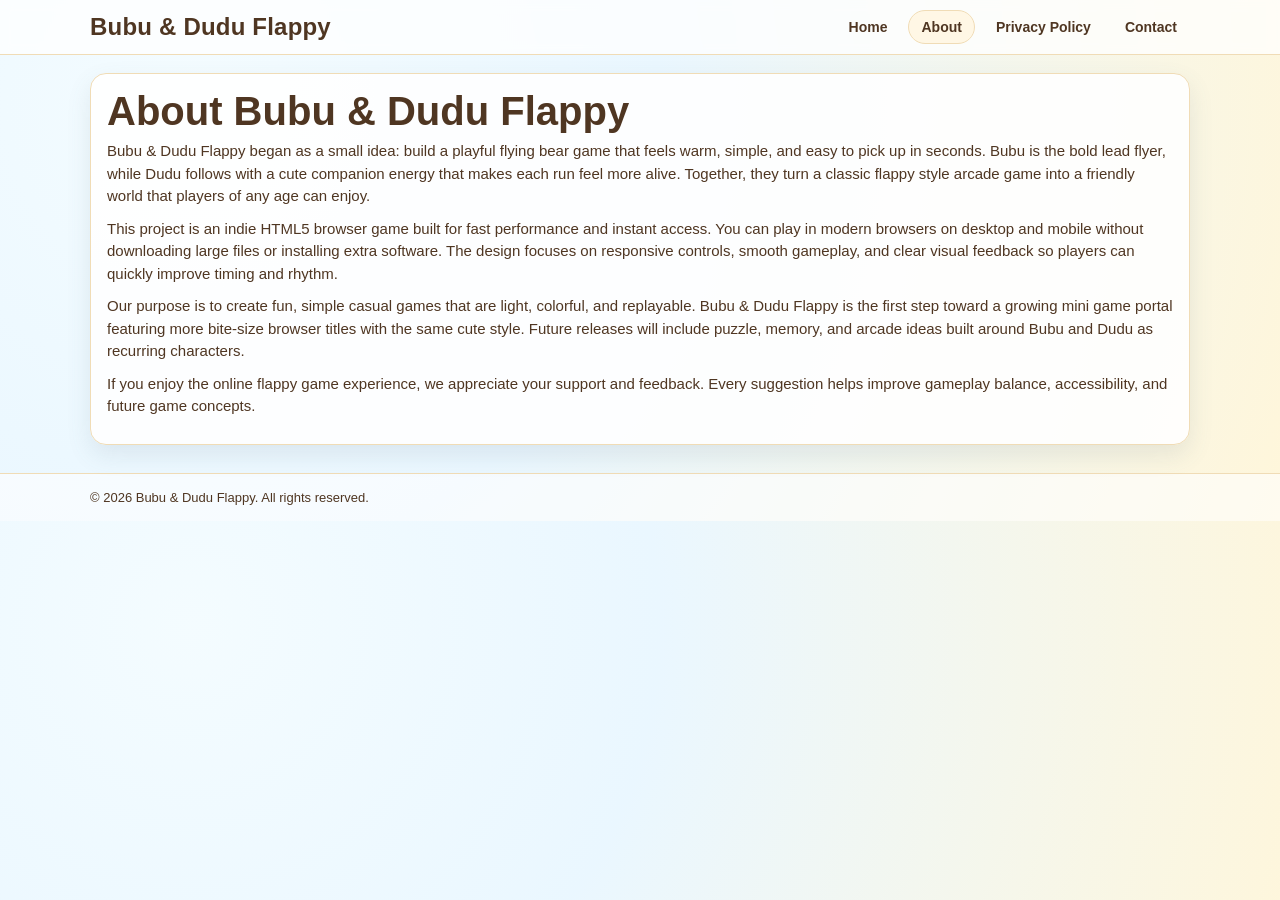
==== about.html @ 86eb34d0 "update for better chance of adsense approval" ====
<!DOCTYPE html>
<html lang="en">
  <head>
    <meta charset="UTF-8" />
    <meta name="viewport" content="width=device-width, initial-scale=1.0" />
    <title>About - Bubu & Dudu Flappy</title>
    <meta
      name="description"
      content="Learn about the story behind Bubu & Dudu Flappy, an indie HTML5 browser game project focused on cute casual gameplay."
    />
    <script
      async
      src="https://pagead2.googlesyndication.com/pagead/js/adsbygoogle.js?client=ca-pub-7344100376673259"
      crossorigin="anonymous"
    ></script>
    <link rel="stylesheet" href="style.css" />
  </head>
  <body>
    <header class="site-header">
      <div class="container nav-wrap">
        <a class="brand" href="index.html">Bubu &amp; Dudu Flappy</a>
        <nav class="main-nav" aria-label="Main navigation">
          <a href="index.html">Home</a>
          <a href="about.html" aria-current="page">About</a>
          <a href="privacy.html">Privacy Policy</a>
          <a href="contact.html">Contact</a>
        </nav>
      </div>
    </header>

    <main class="container page-content">
      <section class="card prose">
        <h1>About Bubu &amp; Dudu Flappy</h1>
        <p>
          Bubu &amp; Dudu Flappy began as a small idea: build a playful flying bear game that feels warm,
          simple, and easy to pick up in seconds. Bubu is the bold lead flyer, while Dudu follows with a
          cute companion energy that makes each run feel more alive. Together, they turn a classic flappy
          style arcade game into a friendly world that players of any age can enjoy.
        </p>
        <p>
          This project is an indie HTML5 browser game built for fast performance and instant access. You
          can play in modern browsers on desktop and mobile without downloading large files or installing
          extra software. The design focuses on responsive controls, smooth gameplay, and clear visual
          feedback so players can quickly improve timing and rhythm.
        </p>
        <p>
          Our purpose is to create fun, simple casual games that are light, colorful, and replayable.
          Bubu &amp; Dudu Flappy is the first step toward a growing mini game portal featuring more bite-size
          browser titles with the same cute style. Future releases will include puzzle, memory, and arcade
          ideas built around Bubu and Dudu as recurring characters.
        </p>
        <p>
          If you enjoy the online flappy game experience, we appreciate your support and feedback. Every
          suggestion helps improve gameplay balance, accessibility, and future game concepts.
        </p>
      </section>
    </main>

    <footer class="site-footer">
      <div class="container">
        <p>&copy; 2026 Bubu &amp; Dudu Flappy. All rights reserved.</p>
      </div>
    </footer>
  </body>
</html>
---- style.css ----
:root {
  --bg1: #eaf7ff;
  --bg2: #fff6da;
  --panel: rgba(255, 255, 255, 0.9);
  --line: #f0dcb6;
  --ink: #4f3622;
  --accent: #ffbf69;
  --accent-2: #ffde9f;
}

* {
  box-sizing: border-box;
}

html,
body {
  margin: 0;
  padding: 0;
  font-family: "Trebuchet MS", "Avenir Next", "Comic Sans MS", sans-serif;
  color: var(--ink);
  background: radial-gradient(circle at 15% 20%, #f4fcff 0%, var(--bg1) 40%, var(--bg2) 100%);
}

a {
  color: inherit;
}

.container {
  width: min(1100px, 94vw);
  margin: 0 auto;
}

.site-header {
  position: sticky;
  top: 0;
  z-index: 20;
  backdrop-filter: blur(6px);
  background: rgba(255, 255, 255, 0.75);
  border-bottom: 1px solid var(--line);
}

.nav-wrap {
  display: flex;
  align-items: center;
  justify-content: space-between;
  gap: 12px;
  padding: 10px 0;
}

.brand {
  text-decoration: none;
  font-size: clamp(18px, 2vw, 24px);
  font-weight: 800;
  letter-spacing: 0.2px;
}

.main-nav {
  display: flex;
  align-items: center;
  gap: 8px;
  flex-wrap: wrap;
  justify-content: flex-end;
}

.main-nav a {
  text-decoration: none;
  font-weight: 700;
  font-size: 14px;
  padding: 8px 12px;
  border-radius: 999px;
  border: 1px solid transparent;
}

.main-nav a:hover,
.main-nav a[aria-current="page"] {
  background: #fff7e5;
  border-color: var(--line);
}

.page-content {
  padding: 18px 0 28px;
  display: grid;
  gap: 12px;
}

.card {
  background: var(--panel);
  border: 1px solid var(--line);
  border-radius: 16px;
  padding: 16px;
  box-shadow: 0 10px 24px rgba(80, 104, 124, 0.12);
}

.hero-card h1,
.prose h1 {
  margin: 0 0 8px;
  font-size: clamp(28px, 4vw, 40px);
  line-height: 1.05;
}

h2 {
  margin: 0 0 8px;
  font-size: clamp(22px, 2.6vw, 30px);
  line-height: 1.2;
}

h3 {
  margin: 8px 0;
  font-size: 18px;
  line-height: 1.2;
}

p,
li,
label,
input,
textarea,
button {
  font-size: 15px;
  line-height: 1.5;
}

p {
  margin: 0 0 10px;
}

ul {
  margin: 0;
  padding-left: 20px;
}

.game-area {
  display: grid;
  justify-items: center;
  gap: 10px;
}

#gameCanvas {
  display: block;
  width: min(100%, 420px);
  height: auto;
  aspect-ratio: 9 / 16;
  border-radius: 24px;
  border: 3px solid rgba(255, 255, 255, 0.78);
  box-shadow:
    0 18px 40px rgba(61, 94, 123, 0.28),
    inset 0 0 0 2px rgba(255, 255, 255, 0.25);
  background: linear-gradient(180deg, #d2f2ff, #fff7d8);
  touch-action: none;
  user-select: none;
  -webkit-user-select: none;
}

.controls-grid {
  display: grid;
  grid-template-columns: 1fr 1fr;
  gap: 14px;
}

.faq-item + .faq-item {
  margin-top: 10px;
  padding-top: 10px;
  border-top: 1px dashed #ead7ba;
}

.games-grid {
  display: grid;
  grid-template-columns: repeat(4, minmax(0, 1fr));
  gap: 10px;
}

.mini-game-card {
  border: 1px solid #efdcb7;
  border-radius: 12px;
  background: #fffdf7;
  padding: 10px;
}

.thumb {
  height: 86px;
  border-radius: 10px;
  background: linear-gradient(150deg, #ffe7bd, #f7f3ff 60%, #ddf7ff);
  border: 1px solid #f0e3ca;
  display: grid;
  place-items: center;
  font-size: 28px;
  margin-bottom: 8px;
}

.mini-game-card h3 {
  margin: 0 0 4px;
  font-size: 16px;
}

.mini-game-card p {
  margin: 0 0 8px;
  font-size: 13px;
  line-height: 1.4;
}

.coming-tag {
  display: inline-block;
  font-size: 12px;
  font-weight: 700;
  color: #714300;
  background: var(--accent-2);
  border: 1px solid #f0cd83;
  border-radius: 999px;
  padding: 4px 9px;
}

.prose h2 {
  margin-top: 14px;
  font-size: 22px;
}

.contact-form {
  display: grid;
  gap: 8px;
  margin-top: 10px;
}

.contact-form input,
.contact-form textarea {
  border: 1px solid #e2cfad;
  border-radius: 10px;
  padding: 10px;
  font-family: inherit;
  background: #fffdf8;
}

.contact-form button {
  width: fit-content;
  border: 1px solid #e3aa4a;
  background: var(--accent);
  color: #4f331f;
  border-radius: 10px;
  padding: 8px 14px;
  font-weight: 800;
  cursor: pointer;
}

.share-panel {
  width: min(100%, 420px);
  padding: 10px 12px 12px;
  border-radius: 14px;
  background: rgba(255, 255, 255, 0.9);
  border: 1px solid #efddb9;
}

.share-btn {
  width: 100%;
  border: 0;
  border-radius: 10px;
  background: var(--accent);
  color: #4f331f;
  font: 700 15px/1.2 "Trebuchet MS", "Avenir Next", "Comic Sans MS", sans-serif;
  padding: 10px;
  cursor: pointer;
}

.share-links {
  margin-top: 8px;
  display: grid;
  grid-template-columns: repeat(4, minmax(0, 1fr));
  gap: 6px;
}

.share-link {
  display: grid;
  place-items: center;
  min-height: 34px;
  border-radius: 8px;
  border: 1px solid #e3cfad;
  background: #fff;
  color: #5d3e24;
  text-decoration: none;
  font: 700 12px/1 "Trebuchet MS", "Avenir Next", "Comic Sans MS", sans-serif;
  cursor: pointer;
}

.share-copy {
  font: 700 12px/1 "Trebuchet MS", "Avenir Next", "Comic Sans MS", sans-serif;
}

.share-status {
  margin: 8px 2px 0;
  min-height: 16px;
  color: #6a4a2d;
  font: 700 12px/1 "Trebuchet MS", "Avenir Next", "Comic Sans MS", sans-serif;
}

.site-footer {
  border-top: 1px solid var(--line);
  background: rgba(255, 255, 255, 0.6);
}

.site-footer p {
  margin: 0;
  padding: 14px 0;
  font-size: 13px;
}

@media (max-width: 920px) {
  .games-grid {
    grid-template-columns: repeat(2, minmax(0, 1fr));
  }
}

@media (max-width: 760px) {
  .nav-wrap {
    flex-direction: column;
    align-items: flex-start;
  }

  .main-nav {
    width: 100%;
    justify-content: flex-start;
  }

  .controls-grid {
    grid-template-columns: 1fr;
  }

  #gameCanvas {
    border-radius: 18px;
  }
}

@media (max-width: 520px) {
  body {
    padding: 0;
  }

  .container {
    width: 95vw;
  }

  .card {
    padding: 14px;
  }

  .games-grid {
    grid-template-columns: 1fr;
  }
}
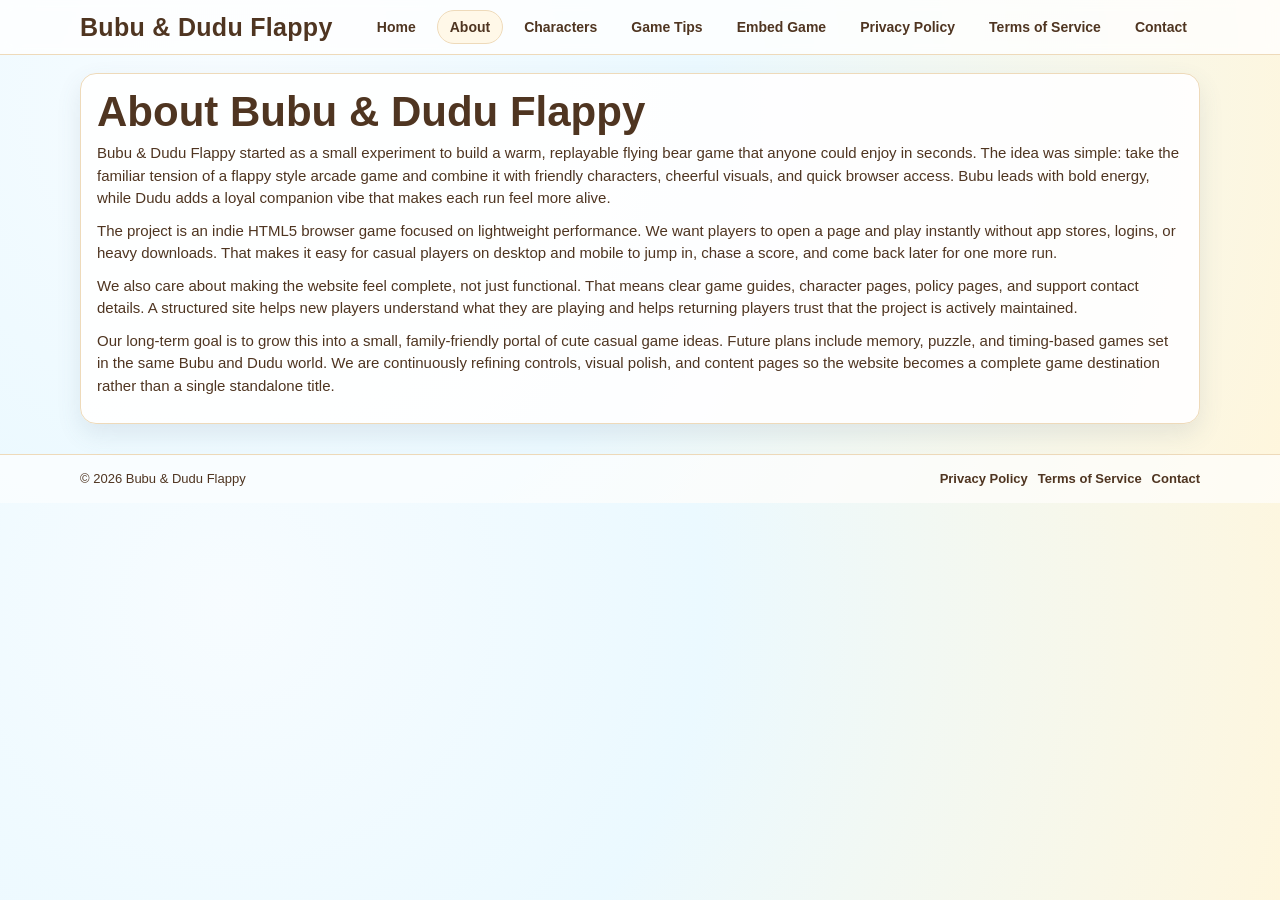
==== commit a5e91a74: "update" ====
--- a/about.html
+++ b/about.html
@@ -6,7 +6,7 @@
     <title>About - Bubu & Dudu Flappy</title>
     <meta
       name="description"
-      content="Learn about the story behind Bubu & Dudu Flappy, an indie HTML5 browser game project focused on cute casual gameplay."
+      content="About the indie Bubu and Dudu game project and its mission to create fun casual HTML5 browser games."
     />
     <script
       async
@@ -17,48 +17,60 @@
   </head>
   <body>
     <header class="site-header">
-      <div class="container nav-wrap">
-        <a class="brand" href="index.html">Bubu &amp; Dudu Flappy</a>
-        <nav class="main-nav" aria-label="Main navigation">
+      <div class="container nav-row">
+        <a class="site-brand" href="index.html">Bubu &amp; Dudu Flappy</a>
+        <nav class="site-nav" aria-label="Primary Navigation">
           <a href="index.html">Home</a>
           <a href="about.html" aria-current="page">About</a>
-          <a href="privacy.html">Privacy Policy</a>
+          <a href="characters.html">Characters</a>
+          <a href="game-tips.html">Game Tips</a>
+                    <a href="embed.html">Embed Game</a>
+<a href="privacy.html">Privacy Policy</a>
+          <a href="terms.html">Terms of Service</a>
           <a href="contact.html">Contact</a>
         </nav>
       </div>
     </header>
 
-    <main class="container page-content">
+    <main class="container page-stack">
       <section class="card prose">
         <h1>About Bubu &amp; Dudu Flappy</h1>
         <p>
-          Bubu &amp; Dudu Flappy began as a small idea: build a playful flying bear game that feels warm,
-          simple, and easy to pick up in seconds. Bubu is the bold lead flyer, while Dudu follows with a
-          cute companion energy that makes each run feel more alive. Together, they turn a classic flappy
-          style arcade game into a friendly world that players of any age can enjoy.
+          Bubu &amp; Dudu Flappy started as a small experiment to build a warm, replayable flying bear game
+          that anyone could enjoy in seconds. The idea was simple: take the familiar tension of a flappy
+          style arcade game and combine it with friendly characters, cheerful visuals, and quick browser
+          access. Bubu leads with bold energy, while Dudu adds a loyal companion vibe that makes each run
+          feel more alive.
         </p>
         <p>
-          This project is an indie HTML5 browser game built for fast performance and instant access. You
-          can play in modern browsers on desktop and mobile without downloading large files or installing
-          extra software. The design focuses on responsive controls, smooth gameplay, and clear visual
-          feedback so players can quickly improve timing and rhythm.
+          The project is an indie HTML5 browser game focused on lightweight performance. We want players to
+          open a page and play instantly without app stores, logins, or heavy downloads. That makes it easy
+          for casual players on desktop and mobile to jump in, chase a score, and come back later for one
+          more run.
         </p>
         <p>
-          Our purpose is to create fun, simple casual games that are light, colorful, and replayable.
-          Bubu &amp; Dudu Flappy is the first step toward a growing mini game portal featuring more bite-size
-          browser titles with the same cute style. Future releases will include puzzle, memory, and arcade
-          ideas built around Bubu and Dudu as recurring characters.
+          We also care about making the website feel complete, not just functional. That means clear game
+          guides, character pages, policy pages, and support contact details. A structured site helps new
+          players understand what they are playing and helps returning players trust that the project is
+          actively maintained.
         </p>
         <p>
-          If you enjoy the online flappy game experience, we appreciate your support and feedback. Every
-          suggestion helps improve gameplay balance, accessibility, and future game concepts.
+          Our long-term goal is to grow this into a small, family-friendly portal of cute casual game ideas.
+          Future plans include memory, puzzle, and timing-based games set in the same Bubu and Dudu world.
+          We are continuously refining controls, visual polish, and content pages so the website becomes a
+          complete game destination rather than a single standalone title.
         </p>
       </section>
     </main>
 
     <footer class="site-footer">
-      <div class="container">
-        <p>&copy; 2026 Bubu &amp; Dudu Flappy. All rights reserved.</p>
+      <div class="container footer-row">
+        <p>&copy; 2026 Bubu &amp; Dudu Flappy</p>
+        <nav aria-label="Footer Links">
+          <a href="privacy.html">Privacy Policy</a>
+          <a href="terms.html">Terms of Service</a>
+          <a href="contact.html">Contact</a>
+        </nav>
       </div>
     </footer>
   </body>
--- a/style.css
+++ b/style.css
@@ -1,11 +1,11 @@
 :root {
-  --bg1: #eaf7ff;
-  --bg2: #fff6da;
-  --panel: rgba(255, 255, 255, 0.9);
-  --line: #f0dcb6;
-  --ink: #4f3622;
+  --bg-top: #ebf9ff;
+  --bg-bottom: #fff6dc;
+  --panel: rgba(255, 255, 255, 0.92);
+  --ink: #4f3521;
+  --line: #eedaba;
   --accent: #ffbf69;
-  --accent-2: #ffde9f;
+  --accent-dark: #7d4d13;
 }
 
 * {
@@ -18,7 +18,7 @@
   padding: 0;
   font-family: "Trebuchet MS", "Avenir Next", "Comic Sans MS", sans-serif;
   color: var(--ink);
-  background: radial-gradient(circle at 15% 20%, #f4fcff 0%, var(--bg1) 40%, var(--bg2) 100%);
+  background: radial-gradient(circle at 18% 20%, #f7fcff 0%, var(--bg-top) 42%, var(--bg-bottom) 100%);
 }
 
 a {
@@ -26,20 +26,20 @@
 }
 
 .container {
-  width: min(1100px, 94vw);
+  width: min(1120px, 94vw);
   margin: 0 auto;
 }
 
 .site-header {
   position: sticky;
   top: 0;
-  z-index: 20;
+  z-index: 50;
+  background: rgba(255, 255, 255, 0.78);
   backdrop-filter: blur(6px);
-  background: rgba(255, 255, 255, 0.75);
   border-bottom: 1px solid var(--line);
 }
 
-.nav-wrap {
+.nav-row {
   display: flex;
   align-items: center;
   justify-content: space-between;
@@ -47,38 +47,37 @@
   padding: 10px 0;
 }
 
-.brand {
+.site-brand {
   text-decoration: none;
-  font-size: clamp(18px, 2vw, 24px);
   font-weight: 800;
-  letter-spacing: 0.2px;
-}
-
-.main-nav {
+  font-size: clamp(18px, 2.3vw, 25px);
+  letter-spacing: 0.3px;
+}
+
+.site-nav {
   display: flex;
-  align-items: center;
-  gap: 8px;
   flex-wrap: wrap;
   justify-content: flex-end;
-}
-
-.main-nav a {
+  gap: 8px;
+}
+
+.site-nav a {
   text-decoration: none;
+  font-size: 14px;
   font-weight: 700;
-  font-size: 14px;
   padding: 8px 12px;
   border-radius: 999px;
   border: 1px solid transparent;
 }
 
-.main-nav a:hover,
-.main-nav a[aria-current="page"] {
-  background: #fff7e5;
+.site-nav a:hover,
+.site-nav a[aria-current="page"] {
+  background: #fff8e8;
   border-color: var(--line);
 }
 
-.page-content {
-  padding: 18px 0 28px;
+.page-stack {
+  padding: 18px 0 30px;
   display: grid;
   gap: 12px;
 }
@@ -88,19 +87,19 @@
   border: 1px solid var(--line);
   border-radius: 16px;
   padding: 16px;
-  box-shadow: 0 10px 24px rgba(80, 104, 124, 0.12);
+  box-shadow: 0 10px 24px rgba(70, 95, 120, 0.12);
 }
 
 .hero-card h1,
 .prose h1 {
   margin: 0 0 8px;
-  font-size: clamp(28px, 4vw, 40px);
+  font-size: clamp(30px, 4.5vw, 42px);
   line-height: 1.05;
 }
 
 h2 {
   margin: 0 0 8px;
-  font-size: clamp(22px, 2.6vw, 30px);
+  font-size: clamp(23px, 2.8vw, 31px);
   line-height: 1.2;
 }
 
@@ -129,29 +128,122 @@
   padding-left: 20px;
 }
 
-.game-area {
+.game-card {
   display: grid;
   justify-items: center;
   gap: 10px;
 }
 
+.game-frame {
+  position: relative;
+  width: min(100%, 420px);
+}
+
 #gameCanvas {
   display: block;
-  width: min(100%, 420px);
+  width: 100%;
   height: auto;
   aspect-ratio: 9 / 16;
   border-radius: 24px;
-  border: 3px solid rgba(255, 255, 255, 0.78);
+  border: 3px solid rgba(255, 255, 255, 0.8);
   box-shadow:
     0 18px 40px rgba(61, 94, 123, 0.28),
     inset 0 0 0 2px rgba(255, 255, 255, 0.25);
-  background: linear-gradient(180deg, #d2f2ff, #fff7d8);
+  background: linear-gradient(180deg, #d2f1ff, #fff7d7);
   touch-action: none;
   user-select: none;
   -webkit-user-select: none;
 }
 
-.controls-grid {
+.fullscreen-btn {
+  position: absolute;
+  top: 10px;
+  right: 10px;
+  z-index: 6;
+  border: 1px solid rgba(255, 255, 255, 0.75);
+  background: rgba(41, 32, 20, 0.78);
+  color: #fff;
+  border-radius: 999px;
+  padding: 7px 12px;
+  font: 700 12px/1.1 "Trebuchet MS", "Avenir Next", "Comic Sans MS", sans-serif;
+  cursor: pointer;
+}
+
+.fullscreen-btn:hover {
+  background: rgba(41, 32, 20, 0.9);
+}
+
+.game-frame:fullscreen,
+.game-frame:-webkit-full-screen,
+.game-frame:-moz-full-screen,
+.game-frame:-ms-fullscreen {
+  width: 100vw;
+  height: 100vh;
+  max-width: 100vw;
+  display: grid;
+  place-items: center;
+  background: #101827;
+}
+
+.game-frame:fullscreen #gameCanvas,
+.game-frame:-webkit-full-screen #gameCanvas,
+.game-frame:-moz-full-screen #gameCanvas,
+.game-frame:-ms-fullscreen #gameCanvas {
+  width: min(96vw, calc(96vh * 9 / 16));
+  max-height: 96vh;
+  border-radius: 16px;
+}
+
+.share-panel {
+  width: min(100%, 420px);
+  padding: 10px 12px 12px;
+  border-radius: 14px;
+  border: 1px solid var(--line);
+  background: rgba(255, 255, 255, 0.93);
+}
+
+.primary-btn {
+  border: 1px solid #e4aa48;
+  background: var(--accent);
+  color: #4f331f;
+  border-radius: 10px;
+  padding: 9px 14px;
+  font: 800 14px/1.2 "Trebuchet MS", "Avenir Next", "Comic Sans MS", sans-serif;
+  cursor: pointer;
+}
+
+.share-panel .primary-btn {
+  width: 100%;
+}
+
+.share-grid {
+  margin-top: 8px;
+  display: grid;
+  grid-template-columns: repeat(4, minmax(0, 1fr));
+  gap: 6px;
+}
+
+.chip {
+  display: grid;
+  place-items: center;
+  min-height: 34px;
+  border-radius: 8px;
+  border: 1px solid #e1ccaa;
+  background: #fff;
+  text-decoration: none;
+  font: 700 12px/1 "Trebuchet MS", "Avenir Next", "Comic Sans MS", sans-serif;
+  color: #5d3e24;
+}
+
+.share-note {
+  margin: 8px 2px 0;
+  min-height: 16px;
+  font-size: 12px;
+  font-weight: 700;
+  color: #6c4a2a;
+}
+
+.split-card {
   display: grid;
   grid-template-columns: 1fr 1fr;
   gap: 14px;
@@ -163,50 +255,49 @@
   border-top: 1px dashed #ead7ba;
 }
 
-.games-grid {
+.coming-grid {
   display: grid;
   grid-template-columns: repeat(4, minmax(0, 1fr));
   gap: 10px;
 }
 
-.mini-game-card {
-  border: 1px solid #efdcb7;
+.coming-card {
+  border: 1px solid #eedec2;
   border-radius: 12px;
-  background: #fffdf7;
+  background: #fffdf8;
   padding: 10px;
 }
 
-.thumb {
-  height: 86px;
+.placeholder-img {
+  height: 84px;
   border-radius: 10px;
-  background: linear-gradient(150deg, #ffe7bd, #f7f3ff 60%, #ddf7ff);
-  border: 1px solid #f0e3ca;
+  border: 1px solid #f1e3cb;
+  background: linear-gradient(150deg, #ffe9c3, #f3f1ff 60%, #ddf7ff);
   display: grid;
   place-items: center;
   font-size: 28px;
   margin-bottom: 8px;
 }
 
-.mini-game-card h3 {
+.coming-card h3 {
   margin: 0 0 4px;
   font-size: 16px;
 }
 
-.mini-game-card p {
+.coming-card p {
   margin: 0 0 8px;
   font-size: 13px;
-  line-height: 1.4;
-}
-
-.coming-tag {
+}
+
+.coming-badge {
   display: inline-block;
+  border: 1px solid #efcf88;
+  background: #ffe9bf;
+  color: var(--accent-dark);
+  border-radius: 999px;
+  padding: 4px 9px;
   font-size: 12px;
   font-weight: 700;
-  color: #714300;
-  background: var(--accent-2);
-  border: 1px solid #f0cd83;
-  border-radius: 999px;
-  padding: 4px 9px;
 }
 
 .prose h2 {
@@ -222,104 +313,168 @@
 
 .contact-form input,
 .contact-form textarea {
-  border: 1px solid #e2cfad;
+  border: 1px solid #dfcbab;
   border-radius: 10px;
   padding: 10px;
   font-family: inherit;
-  background: #fffdf8;
-}
-
-.contact-form button {
+  background: #fffef9;
+}
+
+.code-block-wrap {
+  display: grid;
+  gap: 10px;
+}
+
+.code-block {
+  margin: 0;
+  padding: 12px;
+  border-radius: 12px;
+  border: 1px solid #e7d4b3;
+  background: #fffef9;
+  overflow-x: auto;
+  font-size: 13px;
+  line-height: 1.45;
+}
+
+.copy-code-btn {
   width: fit-content;
-  border: 1px solid #e3aa4a;
-  background: var(--accent);
-  color: #4f331f;
-  border-radius: 10px;
-  padding: 8px 14px;
-  font-weight: 800;
-  cursor: pointer;
-}
-
-.share-panel {
+}
+
+.embed-preview {
+  border-radius: 12px;
+  border: 1px solid #e7d5b7;
+  overflow: hidden;
+  background: #fff;
+}
+
+.embed-preview iframe {
+  display: block;
+  width: 100%;
+  height: 600px;
+  border: 0;
+}
+
+.embed-only-body {
+  min-height: 100vh;
+  background: #0f172a;
+}
+
+.embed-only-main {
+  min-height: 100vh;
+  display: grid;
+  place-items: center;
+  padding: 10px;
+}
+
+.game-frame-embed {
   width: min(100%, 420px);
-  padding: 10px 12px 12px;
-  border-radius: 14px;
-  background: rgba(255, 255, 255, 0.9);
-  border: 1px solid #efddb9;
-}
-
-.share-btn {
-  width: 100%;
+}
+
+.app-fullscreen .site-header,
+.app-fullscreen .site-footer,
+.app-fullscreen .card:not(.game-card),
+.app-fullscreen .share-panel {
+  display: none !important;
+}
+
+.app-fullscreen .game-card {
+  position: fixed;
+  inset: 0;
+  z-index: 9999;
+  margin: 0;
+  padding: 0;
   border: 0;
-  border-radius: 10px;
-  background: var(--accent);
-  color: #4f331f;
-  font: 700 15px/1.2 "Trebuchet MS", "Avenir Next", "Comic Sans MS", sans-serif;
-  padding: 10px;
-  cursor: pointer;
-}
-
-.share-links {
-  margin-top: 8px;
-  display: grid;
-  grid-template-columns: repeat(4, minmax(0, 1fr));
-  gap: 6px;
-}
-
-.share-link {
+  border-radius: 0;
+  width: 100vw;
+  height: 100vh;
+  box-shadow: none;
+  background: #101827;
   display: grid;
   place-items: center;
-  min-height: 34px;
-  border-radius: 8px;
-  border: 1px solid #e3cfad;
-  background: #fff;
-  color: #5d3e24;
-  text-decoration: none;
-  font: 700 12px/1 "Trebuchet MS", "Avenir Next", "Comic Sans MS", sans-serif;
-  cursor: pointer;
-}
-
-.share-copy {
-  font: 700 12px/1 "Trebuchet MS", "Avenir Next", "Comic Sans MS", sans-serif;
-}
-
-.share-status {
-  margin: 8px 2px 0;
-  min-height: 16px;
-  color: #6a4a2d;
-  font: 700 12px/1 "Trebuchet MS", "Avenir Next", "Comic Sans MS", sans-serif;
+}
+
+.app-fullscreen .game-frame {
+  width: auto;
+  max-width: none;
+}
+
+.fullscreen-fallback-layer {
+  position: fixed !important;
+  inset: 0;
+  z-index: 10000;
+  display: grid !important;
+  place-items: center;
+  background: #101827;
+  margin: 0;
+  max-width: none;
+}
+
+.fullscreen-btn-embed {
+  background: rgba(14, 112, 190, 0.82);
+}
+
+.fullscreen-btn-embed:hover {
+  background: rgba(14, 112, 190, 0.95);
 }
 
 .site-footer {
   border-top: 1px solid var(--line);
-  background: rgba(255, 255, 255, 0.6);
-}
-
-.site-footer p {
+  background: rgba(255, 255, 255, 0.68);
+}
+
+.footer-row {
+  padding: 14px 0;
+  display: flex;
+  justify-content: space-between;
+  align-items: center;
+  gap: 10px;
+  flex-wrap: wrap;
+}
+
+.footer-row p {
   margin: 0;
-  padding: 14px 0;
   font-size: 13px;
 }
 
-@media (max-width: 920px) {
-  .games-grid {
+.footer-row nav {
+  display: flex;
+  gap: 10px;
+  flex-wrap: wrap;
+}
+
+.footer-row nav a {
+  font-size: 13px;
+  font-weight: 700;
+  text-decoration: none;
+}
+
+.footer-row nav a:hover {
+  text-decoration: underline;
+}
+
+@media (max-width: 980px) {
+  .coming-grid {
     grid-template-columns: repeat(2, minmax(0, 1fr));
   }
 }
 
 @media (max-width: 760px) {
-  .nav-wrap {
+  .nav-row {
     flex-direction: column;
     align-items: flex-start;
   }
 
-  .main-nav {
+  .site-nav {
     width: 100%;
     justify-content: flex-start;
   }
 
-  .controls-grid {
+  .split-card {
     grid-template-columns: 1fr;
+  }
+
+  .embed-preview iframe {
+    height: 460px;
   }
 
   #gameCanvas {
@@ -328,10 +483,6 @@
 }
 
 @media (max-width: 520px) {
-  body {
-    padding: 0;
-  }
-
   .container {
     width: 95vw;
   }
@@ -340,7 +491,11 @@
     padding: 14px;
   }
 
-  .games-grid {
+  .coming-grid {
     grid-template-columns: 1fr;
   }
-}
+
+  .embed-preview iframe {
+    height: 360px;
+  }
+}
